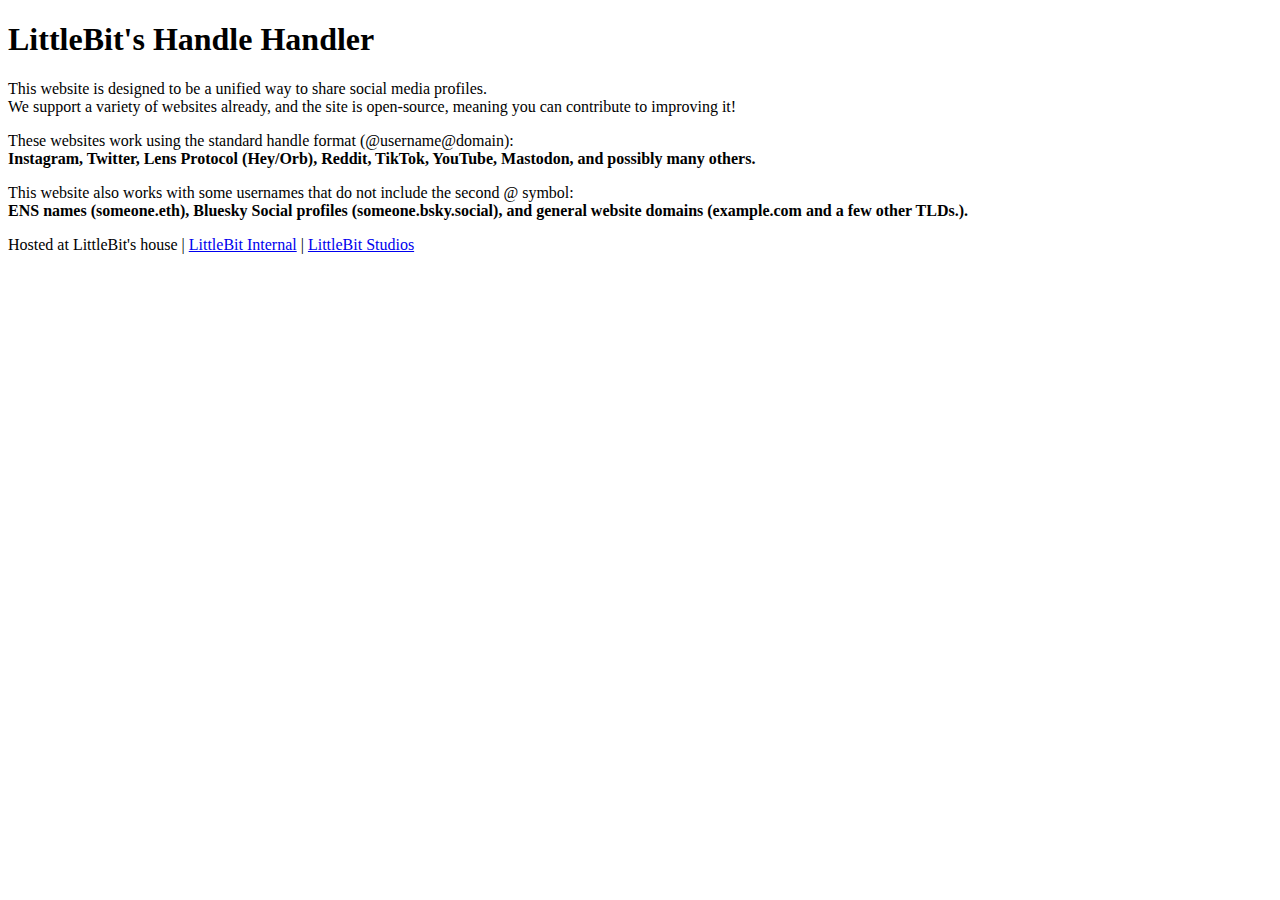
==== html/about/index.html @ e1b8024e "Initial commit" ====
<!DOCTYPE html>
<html>

<head>
    <title>LittleBit's Handle Handler</title>
    <link href="/style.css" rel="stylesheet">
</head>

<body>
    <div id="main-content">
        <h1>LittleBit's Handle Handler</h1>
        <p>
            This website is designed to be a unified way to share social media profiles.<br>
            We support a variety of websites already, and the site is open-source, meaning you can contribute to improving it!
        </p>
        <p>
            These websites work using the standard handle format (@username@domain):<br>
            <strong>Instagram, Twitter, Lens Protocol (Hey/Orb), Reddit, TikTok, YouTube, Mastodon, and possibly many others.</strong>
        </p>
        <p>
            This website also works with some usernames that do not include the second @ symbol:<br>
            <strong>ENS names (someone.eth), Bluesky Social profiles (someone.bsky.social), and general website domains (example.com and a few other TLDs.).</strong>
        </p>
    </div>
    <div id="footer">
        <p>
            Hosted at LittleBit's house | <a href="https://internal.littlebitstudios.com">LittleBit Internal</a> | <a href="https://littlebitstudios.com">LittleBit Studios</a>
        </p>

    </div>
</body>

</html>
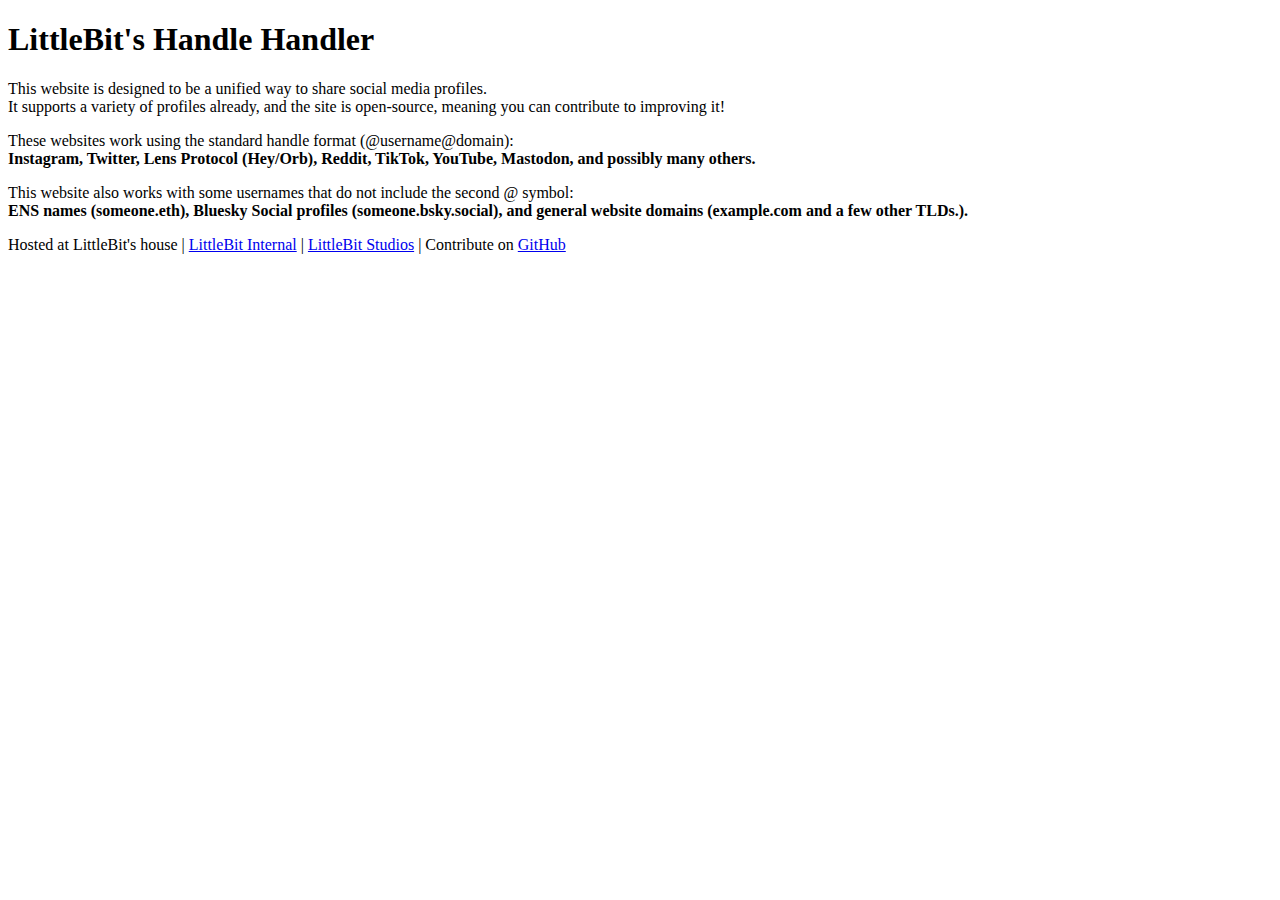
==== commit 879955c3: "editing the about page" ====
--- a/html/about/index.html
+++ b/html/about/index.html
@@ -11,7 +11,7 @@
         <h1>LittleBit's Handle Handler</h1>
         <p>
             This website is designed to be a unified way to share social media profiles.<br>
-            We support a variety of websites already, and the site is open-source, meaning you can contribute to improving it!
+            It supports a variety of profiles already, and the site is open-source, meaning you can contribute to improving it!
         </p>
         <p>
             These websites work using the standard handle format (@username@domain):<br>
@@ -24,7 +24,7 @@
     </div>
     <div id="footer">
         <p>
-            Hosted at LittleBit's house | <a href="https://internal.littlebitstudios.com">LittleBit Internal</a> | <a href="https://littlebitstudios.com">LittleBit Studios</a>
+            Hosted at LittleBit's house | <a href="https://internal.littlebitstudios.com">LittleBit Internal</a> | <a href="https://littlebitstudios.com">LittleBit Studios</a> | Contribute on <a href="https://github.com/littlebitstudios/HandleHandler">GitHub</a>
         </p>
 
     </div>
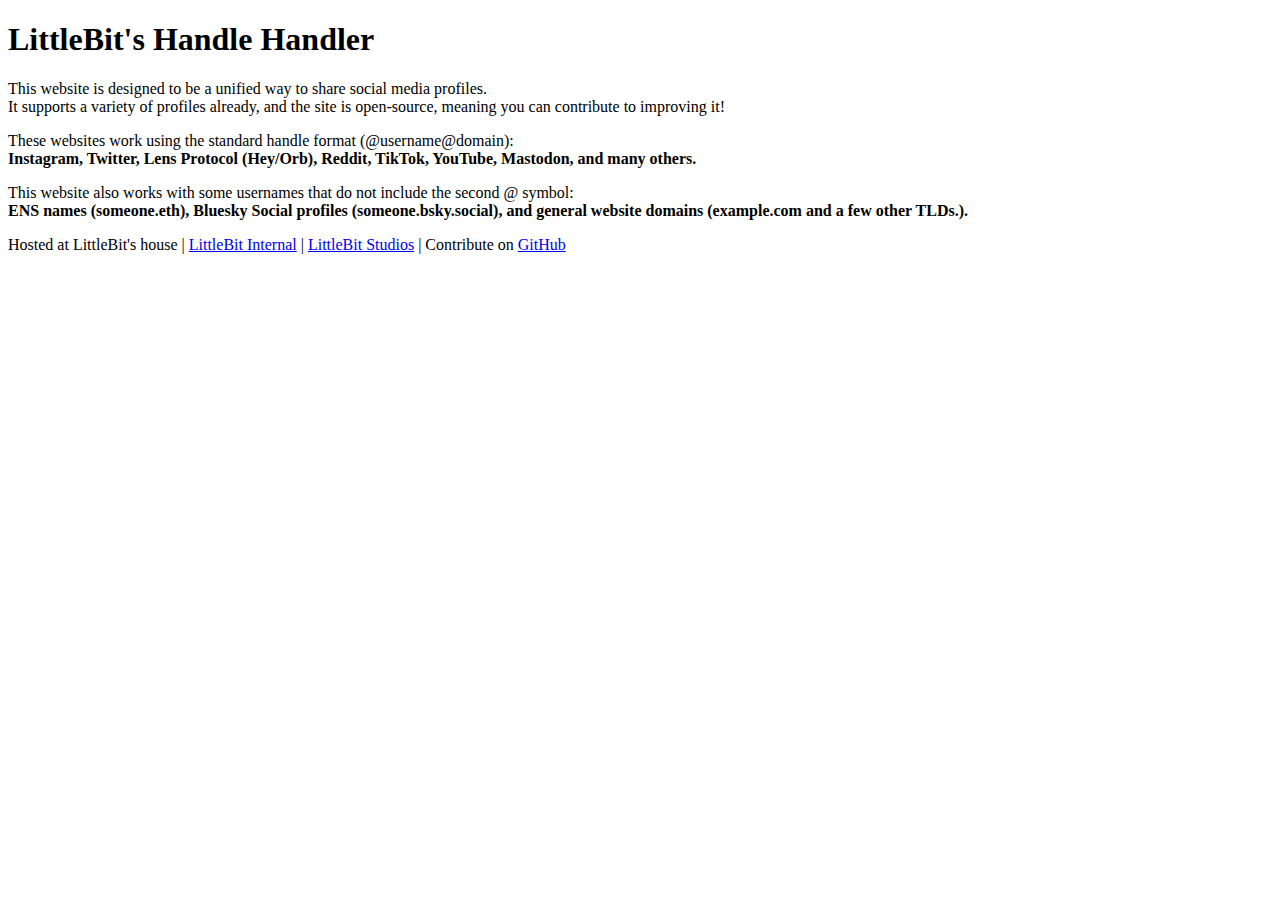
==== commit b72d64ba: "editing the about page" ====
--- a/html/about/index.html
+++ b/html/about/index.html
@@ -15,7 +15,7 @@
         </p>
         <p>
             These websites work using the standard handle format (@username@domain):<br>
-            <strong>Instagram, Twitter, Lens Protocol (Hey/Orb), Reddit, TikTok, YouTube, Mastodon, and possibly many others.</strong>
+            <strong>Instagram, Twitter, Lens Protocol (Hey/Orb), Reddit, TikTok, YouTube, Mastodon, and many others.</strong>
         </p>
         <p>
             This website also works with some usernames that do not include the second @ symbol:<br>
